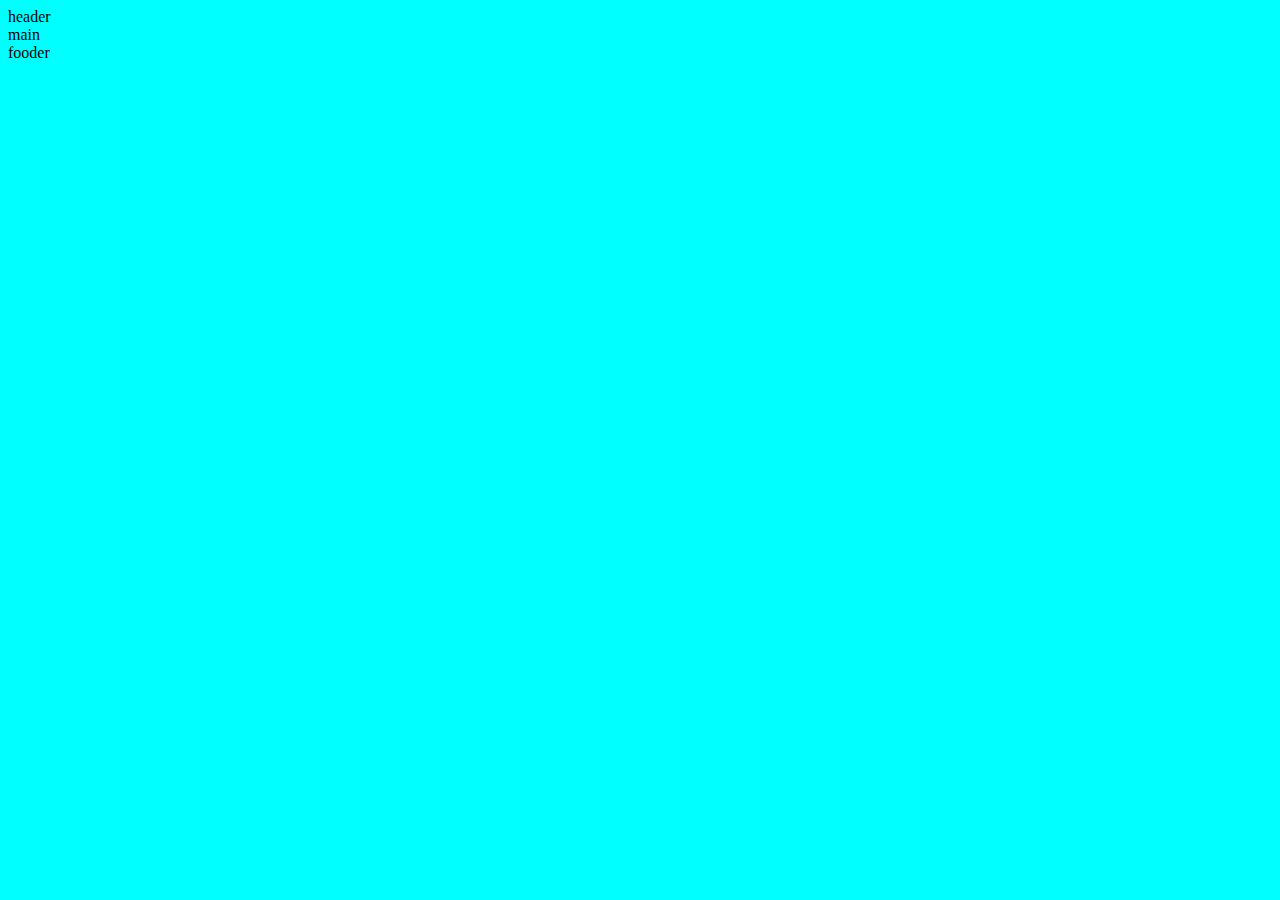
==== index.html @ c72e40d7 "archivos base" ====
<!DOCTYPE html>
<html lang="en">
<head>
    <meta charset="UTF-8">
    <meta name="viewport" content="width=device-width, initial-scale=1.0">
    <title>Google</title>
    <link rel="stylesheet" href="style.css">
</head>
<body>
    <header>header</header>
    <main>main</main>
    <footer>fooder</footer>
    
</body>
</html>
---- style.css ----
body {
    background-color: aqua;
}
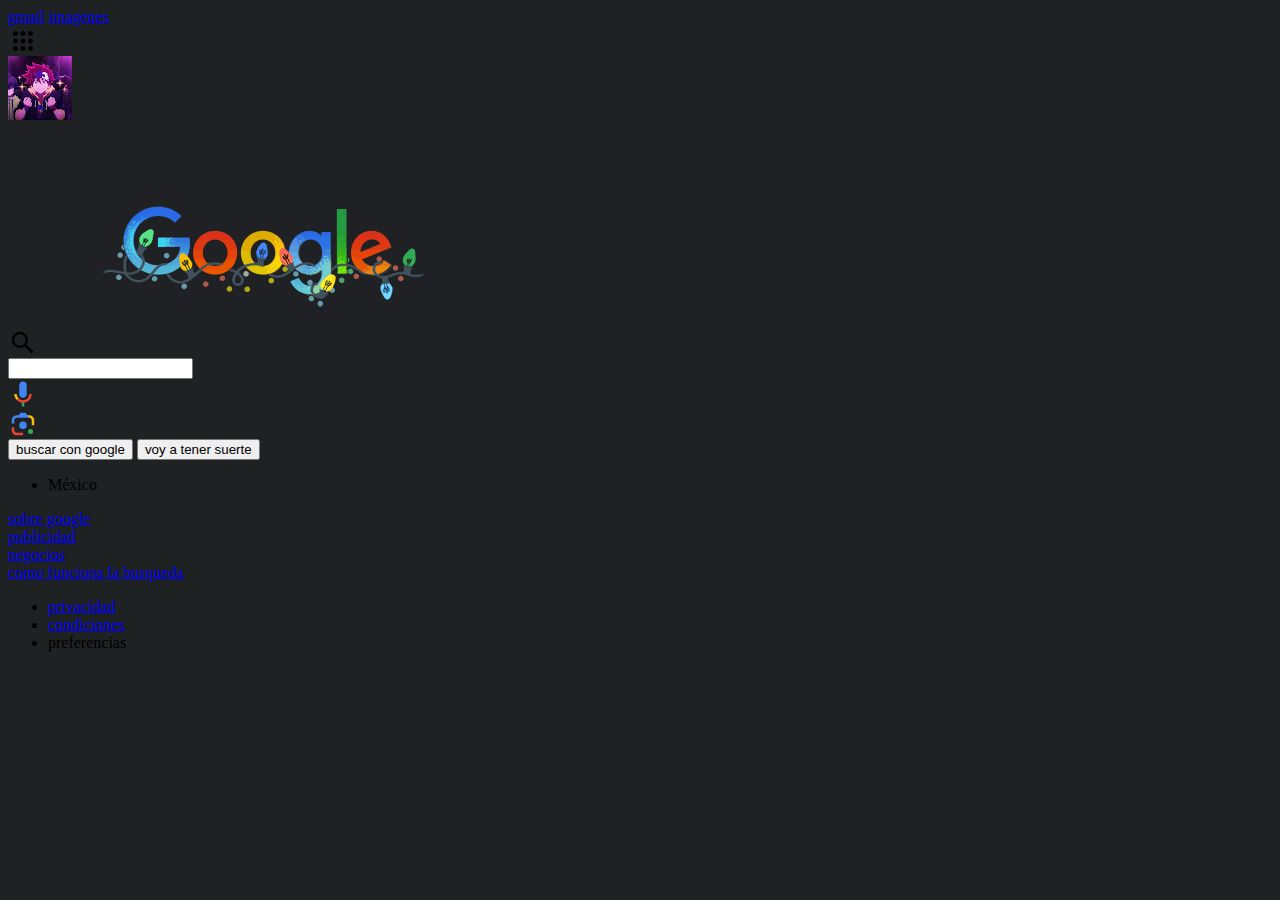
==== commit 3997ca08: "elementos agregados de la pagina" ====
--- a/index.html
+++ b/index.html
@@ -1,15 +1,102 @@
 <!DOCTYPE html>
 <html lang="en">
+
 <head>
     <meta charset="UTF-8">
     <meta name="viewport" content="width=device-width, initial-scale=1.0">
     <title>Google</title>
     <link rel="stylesheet" href="style.css">
 </head>
+
 <body>
-    <header>header</header>
-    <main>main</main>
-    <footer>fooder</footer>
-    
+    <header>
+        <a href="https://mail.google.com/mail/&ogbl" target="_blank" rel="noopener noreferrer">gmail</a>
+
+        <a href="https://www.google.com/imghp?hl=es&ogbl" target="_blank" rel="noopener noreferrer">imagenes</a>
+
+        <div id="cuadro" class="icono">
+            <svg class="gb_i" focusable="false" viewBox="0 0 24 24">
+                <path
+                    d="M6,8c1.1,0 2,-0.9 2,-2s-0.9,-2 -2,-2 -2,0.9 -2,2 0.9,2 2,2zM12,20c1.1,0 2,-0.9 2,-2s-0.9,-2 -2,-2 -2,0.9 -2,2 0.9,2 2,2zM6,20c1.1,0 2,-0.9 2,-2s-0.9,-2 -2,-2 -2,0.9 -2,2 0.9,2 2,2zM6,14c1.1,0 2,-0.9 2,-2s-0.9,-2 -2,-2 -2,0.9 -2,2 0.9,2 2,2zM12,14c1.1,0 2,-0.9 2,-2s-0.9,-2 -2,-2 -2,0.9 -2,2 0.9,2 2,2zM16,6c0,1.1 0.9,2 2,2s2,-0.9 2,-2 -0.9,-2 -2,-2 -2,0.9 -2,2zM12,8c1.1,0 2,-0.9 2,-2s-0.9,-2 -2,-2 -2,0.9 -2,2 0.9,2 2,2zM18,14c1.1,0 2,-0.9 2,-2s-0.9,-2 -2,-2 -2,0.9 -2,2 0.9,2 2,2zM18,20c1.1,0 2,-0.9 2,-2s-0.9,-2 -2,-2 -2,0.9 -2,2 0.9,2 2,2z">
+                </path>
+                <image src="https://ssl.gstatic.com/gb/images/bar/al-icon.png" alt="" height="24" width="24"
+                    style="border:none;display:none \9"></image>
+            </svg>
+        </div>
+
+        <img src="assets/mi-perfil.jpg" alt="foto de perfil" foto>
+
+    </header>
+
+    <main>
+ <img src="assets/google-logo.gif" alt="logo de google">
+        <div id="lupa" class="icono">
+            <svg focusable="false" xmlns="http://www.w3.org/2000/svg" viewBox="0 0 24 24">
+                <path
+                    d="M15.5 14h-.79l-.28-.27A6.471 6.471 0 0 0 16 9.5 6.5 6.5 0 1 0 9.5 16c1.61 0 3.09-.59 4.23-1.57l.27.28v.79l5 4.99L20.49 19l-4.99-5zm-6 0C7.01 14 5 11.99 5 9.5S7.01 5 9.5 5 14 7.01 14 9.5 11.99 14 9.5 14z">
+                </path>
+            </svg>
+        </div>
+        <input type="text" name="buscador" id="buscador">
+
+        <div id="microfono" class="icono">
+            <svg class="goxjub" focusable="false" viewBox="0 0 24 24" xmlns="http://www.w3.org/2000/svg">
+                <path fill="#4285f4"
+                    d="m12 15c1.66 0 3-1.31 3-2.97v-7.02c0-1.66-1.34-3.01-3-3.01s-3 1.34-3 3.01v7.02c0 1.66 1.34 2.97 3 2.97z">
+                </path>
+                <path fill="#34a853" d="m11 18.08h2v3.92h-2z"></path>
+                <path fill="#fbbc04"
+                    d="m7.05 16.87c-1.27-1.33-2.05-2.83-2.05-4.87h2c0 1.45 0.56 2.42 1.47 3.38v0.32l-1.15 1.18z"></path>
+                <path fill="#ea4335"
+                    d="m12 16.93a4.97 5.25 0 0 1 -3.54 -1.55l-1.41 1.49c1.26 1.34 3.02 2.13 4.95 2.13 3.87 0 6.99-2.92 6.99-7h-1.99c0 2.92-2.24 4.93-5 4.93z">
+                </path>
+            </svg>
+        </div>
+
+        <div id="camara" class="icono">
+            <svg class="Gdd5U" focusable="false" viewBox="0 0 192 192" xmlns="http://www.w3.org/2000/svg">
+                <rect fill="none" height="192" width="192"></rect>
+                <g>
+                    <circle fill="#34a853" cx="144.07" cy="144" r="16"></circle>
+                    <circle fill="#4285f4" cx="96.07" cy="104" r="24"></circle>
+                    <path fill="#ea4335"
+                        d="M24,135.2c0,18.11,14.69,32.8,32.8,32.8H96v-16l-40.1-0.1c-8.8,0-15.9-8.19-15.9-17.9v-18H24V135.2z">
+                    </path>
+                    <path fill="#fbbc04"
+                        d="M168,72.8c0-18.11-14.69-32.8-32.8-32.8H116l20,16c8.8,0,16,8.29,16,18v30h16V72.8z"></path>
+                    <path fill="#4285f4"
+                        d="M112,24l-32,0L68,40H56.8C38.69,40,24,54.69,24,72.8V92h16V74c0-9.71,7.2-18,16-18h80L112,24z">
+                    </path>
+                </g>
+            </svg>
+        </div>
+
+        <button>buscar con google</button>
+        <button>voy a tener suerte</button>
+    </main>
+
+    <footer>
+        <ul>
+            <li>México</li>
+        </ul>
+            <li> <a href="https://about.google/?utm_source=google-MX&utm_medium=referral&utm_campaign=hp-footer&fg=1" target="_blank" rel="noopener noreferrer">sobre google</a>  </li>
+
+            <li> <a href="https://www.google.com/intl/es_mx/ads/?subid=ww-ww-et-g-awa-a-g_hpafoot1_1!o2&utm_source=google.com&utm_medium=referral&utm_campaign=google_hpafooter&fg=1" target="_blank" rel="noopener noreferrer">publicidad</a>  </li>
+
+            <li> <a href="https://www.google.com/services/?subid=ww-ww-et-g-awa-a-g_hpbfoot1_1!o2&utm_source=google.com&utm_medium=referral&utm_campaign=google_hpbfooter&fg=1" target="_blank" rel="noopener noreferrer">negocios</a>  </li>
+
+            <li> <a href="https://google.com/search/howsearchworks/?fg=1" target="_blank" rel="noopener noreferrer">como funciona la busqueda</a> </li>
+        </ul>
+
+        <ul>
+            <li> <a href="https://policies.google.com/privacy?hl=es-MX&fg=1" target="_blank" rel="noopener noreferrer">privacidad</a>  </li>
+
+            <li> <a href="https://policies.google.com/terms?hl=es-MX&fg=1" target="_blank" rel="noopener noreferrer">condiciones</a>  </li>
+
+            <li>preferencias</li>
+        </ul>
+
+</footer>
 </body>
+
 </html>--- a/style.css
+++ b/style.css
@@ -1,3 +1,15 @@
 body {
-    background-color: aqua;
+    background-color: rgb(31, 34, 34);
+}
+
+/* id:"lupa" cuando seapara un solo elemento */
+#lupa {
+    color: gray;
+}
+
+/* class:"icono" cuando sea para uno o mas elementos */
+.icono {
+    width: 30px;
+    height: 30px;
+    
 }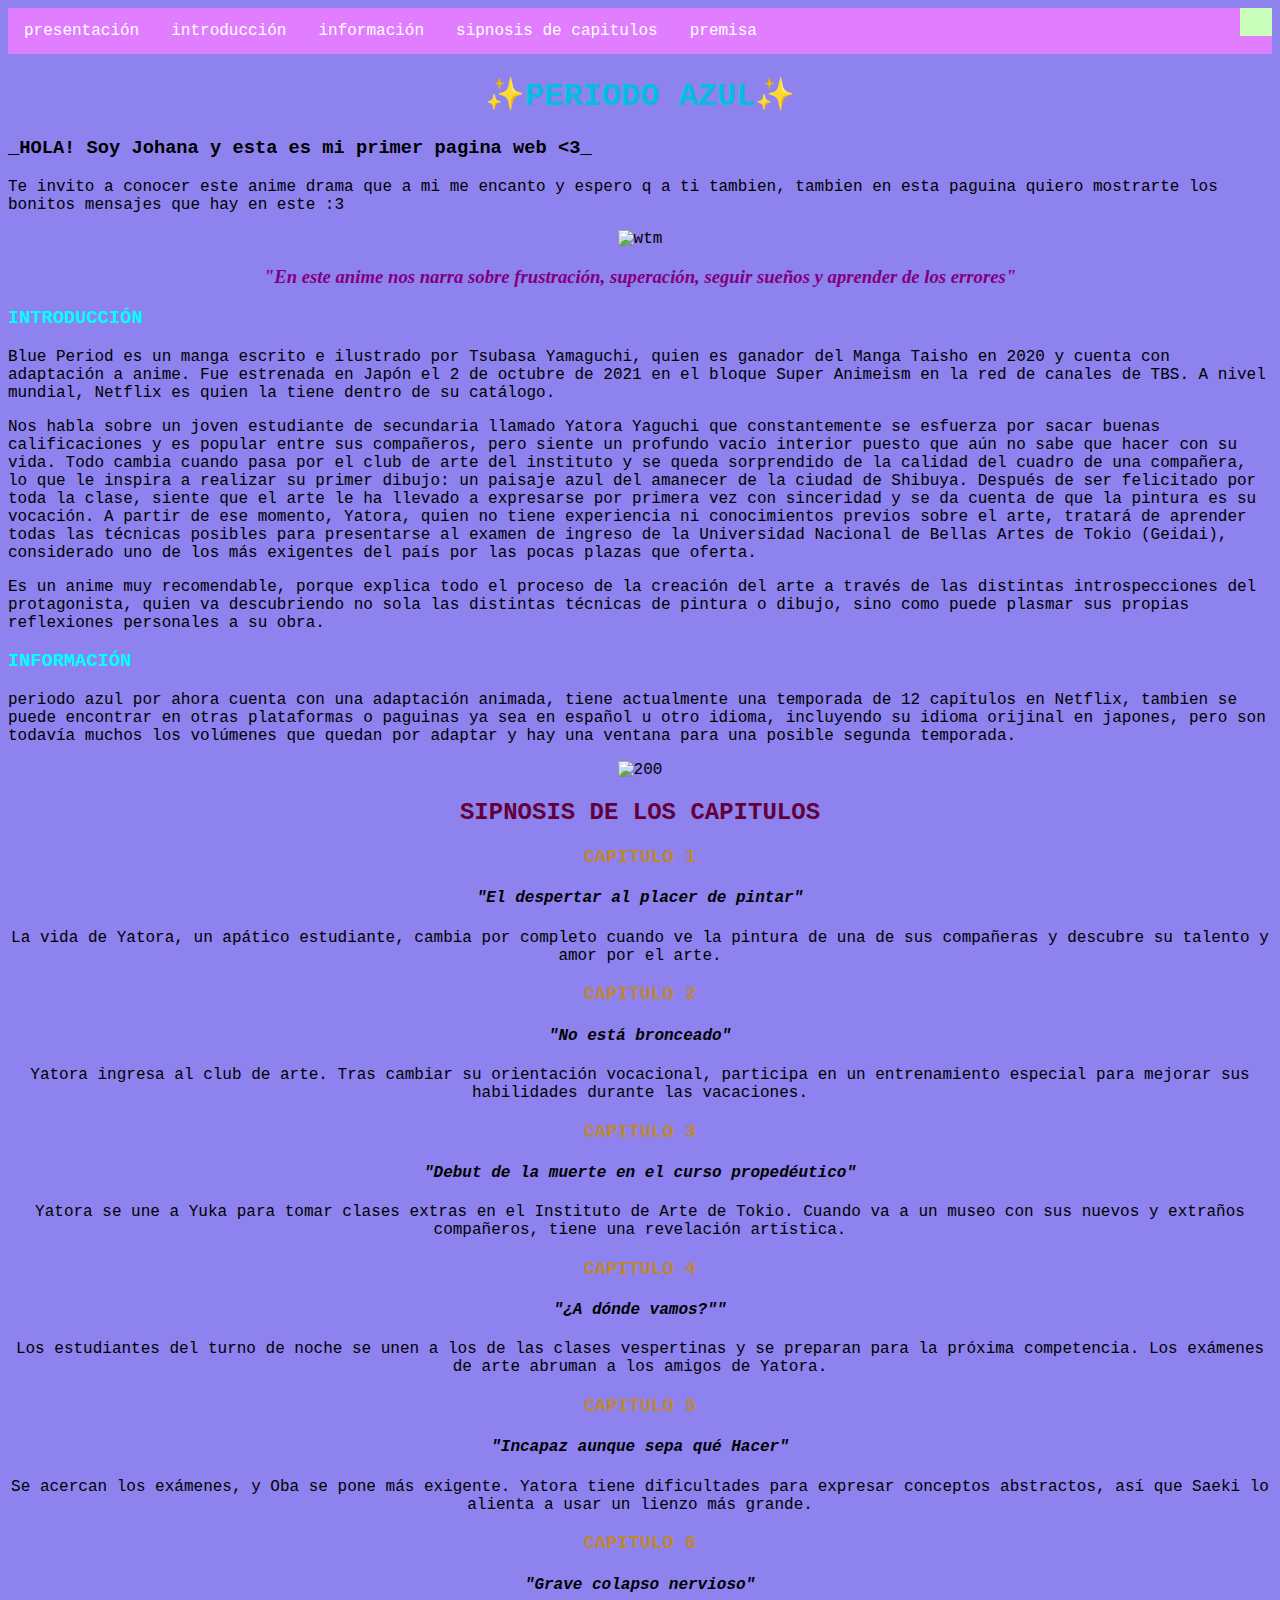
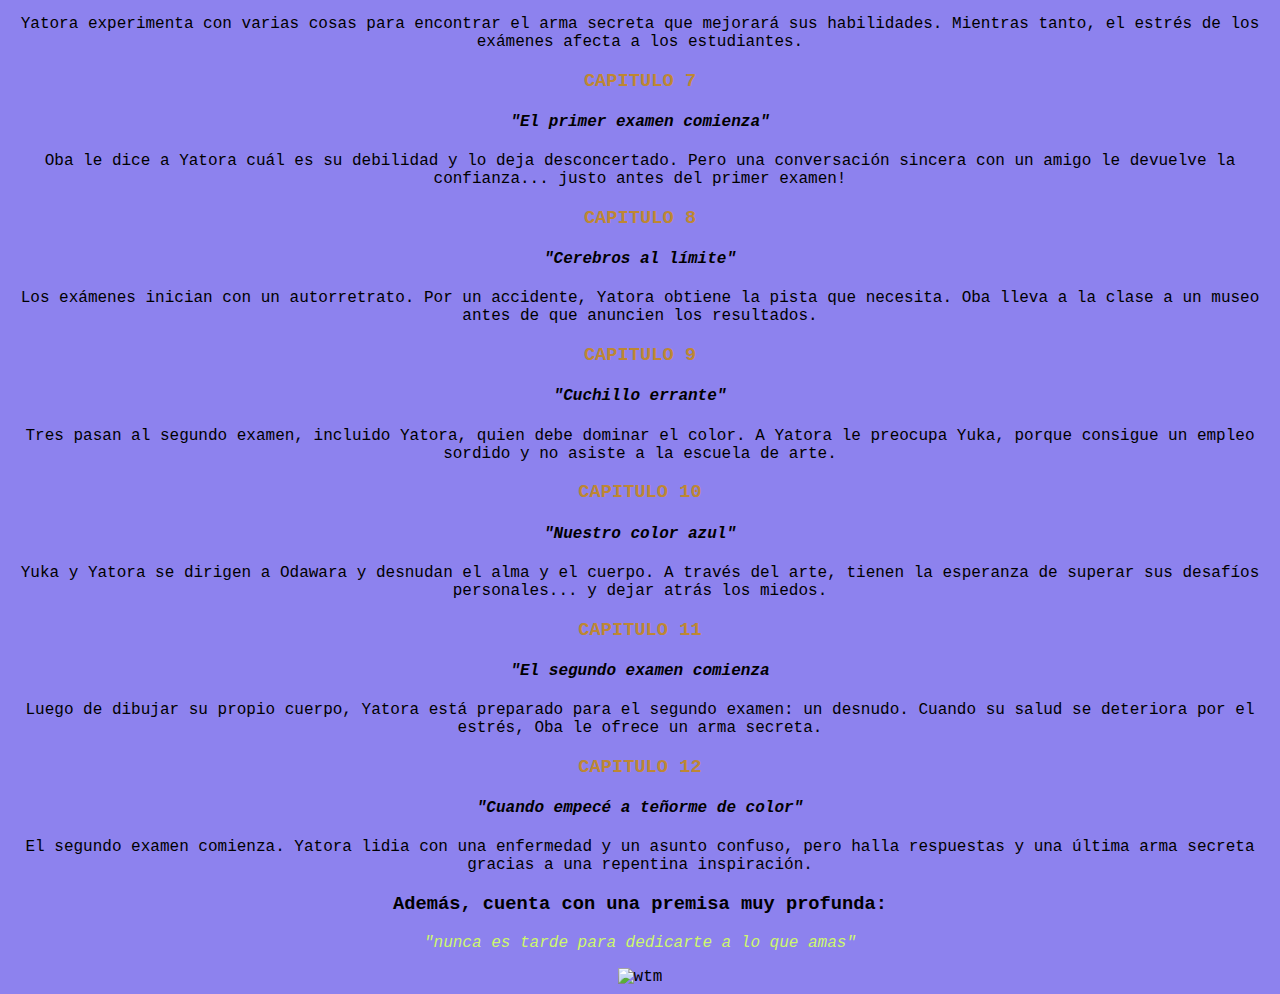
==== commit 86077b11: "actualización antes de dormir" ====
--- a/index.html
+++ b/index.html
@@ -1,102 +1,244 @@
 <!DOCTYPE html>
-<html lang="en">
+
+
+
+ <!--NombreEtiqueta atributo ="valor que modifica la etiqueta"></NombreEtiqueta> -->
+<html lang="es">
+<!--el head (cabecera):es la etiqueta que guarda las configuraciones e importaciones de otros recursos a mi pagina
+como al titilo de la pestaña
+ recursos de estilo (fuentes de letra, recursos de estilo, etc.)-->
 
 <head>
+
     <meta charset="UTF-8">
+    <!--Los atributos que modifican el comportamiento de la etiqueta -->
     <meta name="viewport" content="width=device-width, initial-scale=1.0">
-    <title>Google</title>
+    <!--El titulo es lo que aparece en mi pestaña del navegador-->
+    <title>Mi primer pagina WEB uwú</title>
+    <!--Pasos para llegar al archivo CSS
+    1-,crear el archivo, lo llamamos style.css, a la altura de mi index.html
+    2-.utilizamos emmet para crear el link,"link:css"
+    aun q tambien se puede hacer sin emmet, escribiendo la etiqueta:
+     <link rel="stylesheet"href="NombeArcivo.css">-->
     <link rel="stylesheet" href="style.css">
-</head>
+   
+    <!--/* .css */
+    /*aqui va el codigo de css, con su propio lenguaje, su propia manera de comentar, propia manera de escribir el codigo*/
+
+    /*selector: va a ser la manera q tenemos para identificar a quien le vamos a aplicar las reglas que queremos poner
+    
+    selector {
+        regla1: valor1;
+        regla2: valor2;
+        }
+        
+        */
+
+    /* selector de etiqueta: va a ubicar a todas las etiquetas y aplicarles los cambiosde la regla q se indican
+    h3 {
+        font-family: "lucida console", "courier new", monospace;
+    }*/-->
+
+<!--el body (cuerpo):es la etiqueta que guarda los elementos visualea, lo q se ve en mi sitio -->
 
 <body>
-    <header>
-        <a href="https://mail.google.com/mail/&ogbl" target="_blank" rel="noopener noreferrer">gmail</a>
-
-        <a href="https://www.google.com/imghp?hl=es&ogbl" target="_blank" rel="noopener noreferrer">imagenes</a>
-
-        <div id="cuadro" class="icono">
-            <svg class="gb_i" focusable="false" viewBox="0 0 24 24">
-                <path
-                    d="M6,8c1.1,0 2,-0.9 2,-2s-0.9,-2 -2,-2 -2,0.9 -2,2 0.9,2 2,2zM12,20c1.1,0 2,-0.9 2,-2s-0.9,-2 -2,-2 -2,0.9 -2,2 0.9,2 2,2zM6,20c1.1,0 2,-0.9 2,-2s-0.9,-2 -2,-2 -2,0.9 -2,2 0.9,2 2,2zM6,14c1.1,0 2,-0.9 2,-2s-0.9,-2 -2,-2 -2,0.9 -2,2 0.9,2 2,2zM12,14c1.1,0 2,-0.9 2,-2s-0.9,-2 -2,-2 -2,0.9 -2,2 0.9,2 2,2zM16,6c0,1.1 0.9,2 2,2s2,-0.9 2,-2 -0.9,-2 -2,-2 -2,0.9 -2,2zM12,8c1.1,0 2,-0.9 2,-2s-0.9,-2 -2,-2 -2,0.9 -2,2 0.9,2 2,2zM18,14c1.1,0 2,-0.9 2,-2s-0.9,-2 -2,-2 -2,0.9 -2,2 0.9,2 2,2zM18,20c1.1,0 2,-0.9 2,-2s-0.9,-2 -2,-2 -2,0.9 -2,2 0.9,2 2,2z">
-                </path>
-                <image src="https://ssl.gstatic.com/gb/images/bar/al-icon.png" alt="" height="24" width="24"
-                    style="border:none;display:none \9"></image>
-            </svg>
-        </div>
-
-        <img src="assets/mi-perfil.jpg" alt="foto de perfil" foto>
-
-    </header>
-
+
+    <ul>
+        <li><a href="#invitacion">presentación</a></li>
+        <li><a href="#introducción">introducción</a></li>
+        <li><a href="#informacion">información</a></li>
+        <li><a href="#sipnosis-capitulos"> sipnosis de capitulos</a></li>
+        <li><a href="#premisa">premisa</a></li>
+        <li style="float:right"><a class="active" href="#about"></a></li>
+      </ul>
+      
+    <body style="background-color: rgb(141, 130, 238);"></body>
+
+
+<section id="inicio">
+<header>
+
+        <h1 class="CENTER titulo-azul">✨PERIODO AZUL✨ </h1>
+
+        <h3>_HOLA! Soy Johana y esta es mi primer pagina web <3_</h3>
+</header>
+</section>
     <main>
- <img src="assets/google-logo.gif" alt="logo de google">
-        <div id="lupa" class="icono">
-            <svg focusable="false" xmlns="http://www.w3.org/2000/svg" viewBox="0 0 24 24">
-                <path
-                    d="M15.5 14h-.79l-.28-.27A6.471 6.471 0 0 0 16 9.5 6.5 6.5 0 1 0 9.5 16c1.61 0 3.09-.59 4.23-1.57l.27.28v.79l5 4.99L20.49 19l-4.99-5zm-6 0C7.01 14 5 11.99 5 9.5S7.01 5 9.5 5 14 7.01 14 9.5 11.99 14 9.5 14z">
-                </path>
-            </svg>
-        </div>
-        <input type="text" name="buscador" id="buscador">
-
-        <div id="microfono" class="icono">
-            <svg class="goxjub" focusable="false" viewBox="0 0 24 24" xmlns="http://www.w3.org/2000/svg">
-                <path fill="#4285f4"
-                    d="m12 15c1.66 0 3-1.31 3-2.97v-7.02c0-1.66-1.34-3.01-3-3.01s-3 1.34-3 3.01v7.02c0 1.66 1.34 2.97 3 2.97z">
-                </path>
-                <path fill="#34a853" d="m11 18.08h2v3.92h-2z"></path>
-                <path fill="#fbbc04"
-                    d="m7.05 16.87c-1.27-1.33-2.05-2.83-2.05-4.87h2c0 1.45 0.56 2.42 1.47 3.38v0.32l-1.15 1.18z"></path>
-                <path fill="#ea4335"
-                    d="m12 16.93a4.97 5.25 0 0 1 -3.54 -1.55l-1.41 1.49c1.26 1.34 3.02 2.13 4.95 2.13 3.87 0 6.99-2.92 6.99-7h-1.99c0 2.92-2.24 4.93-5 4.93z">
-                </path>
-            </svg>
-        </div>
-
-        <div id="camara" class="icono">
-            <svg class="Gdd5U" focusable="false" viewBox="0 0 192 192" xmlns="http://www.w3.org/2000/svg">
-                <rect fill="none" height="192" width="192"></rect>
-                <g>
-                    <circle fill="#34a853" cx="144.07" cy="144" r="16"></circle>
-                    <circle fill="#4285f4" cx="96.07" cy="104" r="24"></circle>
-                    <path fill="#ea4335"
-                        d="M24,135.2c0,18.11,14.69,32.8,32.8,32.8H96v-16l-40.1-0.1c-8.8,0-15.9-8.19-15.9-17.9v-18H24V135.2z">
-                    </path>
-                    <path fill="#fbbc04"
-                        d="M168,72.8c0-18.11-14.69-32.8-32.8-32.8H116l20,16c8.8,0,16,8.29,16,18v30h16V72.8z"></path>
-                    <path fill="#4285f4"
-                        d="M112,24l-32,0L68,40H56.8C38.69,40,24,54.69,24,72.8V92h16V74c0-9.71,7.2-18,16-18h80L112,24z">
-                    </path>
-                </g>
-            </svg>
-        </div>
-
-        <button>buscar con google</button>
-        <button>voy a tener suerte</button>
+        <section id="invitación">
+            <p>Te invito a conocer este anime drama que a mi me encanto y espero q a ti tambien, tambien en esta paguina
+                quiero mostrarte los bonitos mensajes que hay en este :3
+            </p>
+        
+        <P class="CENTER"><img src="https://i.blogs.es/322658/blue-period/1366_521.jpg" alt="wtm" width="675"></P>
+        
+        <h3 class="CENTER times letra-morado"><i>"En este anime nos narra sobre frustración, superación, seguir sueños y aprender de los errores"</i></h3>
+        
+    </section>
+
+        <section id="introducción">
+            <h3 class="info">INTRODUCCIÓN</h3>
+            <p>
+                Blue Period es un manga escrito e ilustrado por Tsubasa Yamaguchi, quien es ganador del Manga Taisho en
+                2020 y cuenta con adaptación a anime. Fue estrenada en Japón el 2 de octubre de 2021 en el bloque Super
+                Animeism en la red de canales de TBS. A nivel mundial, Netflix es quien la tiene dentro de su catálogo.
+            </p>
+            <p>
+                Nos habla sobre un joven estudiante de secundaria llamado
+                Yatora Yaguchi que constantemente se esfuerza por sacar buenas calificaciones
+                y es popular entre sus compañeros, pero siente un profundo vacío interior puesto que aún no sabe que
+                hacer
+                con su vida. Todo cambia cuando pasa por el club de arte del instituto y se queda sorprendido de la
+                calidad del
+                cuadro de una compañera, lo que le inspira a realizar su primer dibujo: un paisaje azul del amanecer de
+                la
+                ciudad de Shibuya. Después de ser felicitado por toda la clase, siente que el arte le ha llevado a
+                expresarse
+                por primera vez con sinceridad y se da cuenta de que la pintura es su vocación. A partir de ese momento,
+                Yatora, quien no tiene experiencia ni conocimientos previos sobre el arte, tratará de aprender todas las
+                técnicas posibles para presentarse al examen de ingreso de la Universidad Nacional de Bellas Artes de
+                Tokio
+                (Geidai),
+                considerado uno de los más exigentes del país por las pocas plazas que oferta.</p>
+
+            <p>Es un anime muy recomendable, porque explica todo el proceso de la creación del arte a través de las
+                distintas introspecciones del protagonista, quien va descubriendo no sola las
+                distintas técnicas de pintura o dibujo, sino como puede plasmar sus propias reflexiones personales a su
+                obra.
+           </section> </p>
+        
+
+        <section id="informacion">
+             <h3 class="info"> INFORMACIÓN</h3>
+            <p>
+                periodo azul por ahora cuenta con una adaptación animada, tiene actualmente una temporada de 12
+                capítulos en Netflix, tambien se puede encontrar en otras plataformas o paguinas ya sea en español u
+                otro idioma, incluyendo su idioma orijinal en japones, pero son todavía muchos los volúmenes que quedan
+                por adaptar y hay una ventana para una posible segunda temporada.
+            </p>
+            <P class="CENTER"><img src="https://e0.pxfuel.com/wallpapers/904/835/desktop-wallpaper-blue-period-anime-board.jpg" alt="200"></P>
+
+        </section>
+
+        <section class="CENTER" id="sipnosis-capitulos">
+
+            <h2 class="capitulos-sip">
+                SIPNOSIS DE LOS CAPITULOS
+                
+            </h2>
+
+            <h3 class="cap">CAPITULO 1</h3>
+
+            <P>
+            <h4><i>"El despertar al placer de pintar"</i></h4>
+
+            La vida de Yatora, un apático estudiante, cambia por completo cuando ve la pintura de una de sus compañeras
+            y descubre su talento y amor por el arte.
+            </P>
+
+            <h3 class="cap">CAPITULO 2</h3>
+
+            <p>
+            <h4><i>"No está bronceado"</i></h4>
+
+            Yatora ingresa al club de arte. Tras cambiar su orientación vocacional, participa en un entrenamiento
+            especial para mejorar sus habilidades durante las vacaciones.
+            </p>
+
+            <h3 class="cap">CAPITULO 3</h3>
+
+            <p>
+            <h4><i>"Debut de la muerte en el curso propedéutico"</i></h4>
+            Yatora se une a Yuka para tomar clases extras en el Instituto de Arte de Tokio. Cuando va a un museo con sus
+            nuevos y extraños compañeros, tiene una revelación artística.
+            </p>
+
+            <h3 class="cap">CAPITULO 4</h3>
+
+            <p>
+            <h4><i>"¿A dónde vamos?""
+                </i></h4>
+            Los estudiantes del turno de noche se unen a los de las clases vespertinas y se preparan para la próxima
+            competencia. Los exámenes de arte abruman a los amigos de Yatora.
+            </p>
+
+            <h3 class="cap">CAPITULO 5</h3>
+
+            <p>
+            <h4><i>"Incapaz aunque sepa qué Hacer"</i></h4>
+            Se acercan los exámenes, y Oba se pone más exigente. Yatora tiene dificultades para expresar conceptos
+            abstractos, así que Saeki lo alienta a usar un lienzo más grande.
+            </p>
+
+            <h3 class="cap">CAPITULO 6</h3>
+
+            <p>
+            <h4><i>"Grave colapso nervioso"</i></h4>
+            Yatora experimenta con varias cosas para encontrar el arma secreta que mejorará sus habilidades. Mientras
+            tanto, el estrés de los exámenes afecta a los estudiantes.
+            </p>
+
+            <h3 class="cap">CAPITULO 7</h3>
+
+            <p>
+            <h4><i>"El primer examen comienza"</i></h4>
+            Oba le dice a Yatora cuál es su debilidad y lo deja desconcertado. Pero una conversación sincera con un
+            amigo le devuelve la confianza... justo antes del primer examen!
+            </p>
+
+            <h3 class="cap">CAPITULO 8</h3>
+
+            <p>
+            <h4><i>"Cerebros al límite"</i></h4>
+            Los exámenes inician con un autorretrato. Por un accidente, Yatora obtiene la pista que necesita. Oba lleva
+            a la clase a un museo antes de que anuncien los resultados.
+            </p>
+
+            <h3 class="cap">CAPITULO 9</h3>
+
+            <p>
+            <h4><i>"Cuchillo errante"</i></h4>
+            Tres pasan al segundo examen, incluido Yatora, quien debe dominar el color. A Yatora le preocupa Yuka,
+            porque consigue un empleo sordido y no asiste a la escuela de arte.
+            </p>
+
+            <h3 class="cap">CAPITULO 10</h3>
+
+            <p>
+            <h4><i>"Nuestro color azul"</i></h4>
+            Yuka y Yatora se dirigen a Odawara y desnudan el alma y el cuerpo. A través del arte, tienen la esperanza de
+            superar sus desafíos personales... y dejar atrás los miedos.
+            </p>
+
+            <h3 class="cap">CAPITULO 11</h3>
+
+            <p>
+            <h4><i>"El segundo examen comienza</i></h4>
+            Luego de dibujar su propio cuerpo, Yatora está preparado para el segundo examen: un desnudo. Cuando su salud
+            se deteriora por el estrés, Oba le ofrece un arma secreta.
+            </p>
+
+            <h3 class="cap">CAPITULO 12</h3>
+
+            <p>
+            <h4><i>"Cuando empecé a teñorme de color"</i></h4>
+
+            El segundo examen comienza. Yatora lidia con una enfermedad y un asunto confuso, pero halla respuestas y una
+            última arma secreta gracias a una repentina inspiración.
+            </p>
+            
+        </section>
+
+        <section class="CENTER" id="premisa">
+            <h3>Además, cuenta con una premisa muy profunda:</h3>
+            <p class="CENTER verde-premisa"><i>"nunca es tarde para dedicarte a lo que amas"</i></p>
+
+
+
+            </h3>
+            <img src="https://i.pinimg.com/236x/ff/09/7f/ff097fa462282f197291b454c48dec8c.jpg" alt="wtm" width="200">
+        </section>
     </main>
-
-    <footer>
-        <ul>
-            <li>México</li>
-        </ul>
-            <li> <a href="https://about.google/?utm_source=google-MX&utm_medium=referral&utm_campaign=hp-footer&fg=1" target="_blank" rel="noopener noreferrer">sobre google</a>  </li>
-
-            <li> <a href="https://www.google.com/intl/es_mx/ads/?subid=ww-ww-et-g-awa-a-g_hpafoot1_1!o2&utm_source=google.com&utm_medium=referral&utm_campaign=google_hpafooter&fg=1" target="_blank" rel="noopener noreferrer">publicidad</a>  </li>
-
-            <li> <a href="https://www.google.com/services/?subid=ww-ww-et-g-awa-a-g_hpbfoot1_1!o2&utm_source=google.com&utm_medium=referral&utm_campaign=google_hpbfooter&fg=1" target="_blank" rel="noopener noreferrer">negocios</a>  </li>
-
-            <li> <a href="https://google.com/search/howsearchworks/?fg=1" target="_blank" rel="noopener noreferrer">como funciona la busqueda</a> </li>
-        </ul>
-
-        <ul>
-            <li> <a href="https://policies.google.com/privacy?hl=es-MX&fg=1" target="_blank" rel="noopener noreferrer">privacidad</a>  </li>
-
-            <li> <a href="https://policies.google.com/terms?hl=es-MX&fg=1" target="_blank" rel="noopener noreferrer">condiciones</a>  </li>
-
-            <li>preferencias</li>
-        </ul>
-
-</footer>
 </body>
 
-</html>+</html>
+<!--La mayor parte de las etiquetas debe tener etiqueta de cierre. -->--- a/style.css
+++ b/style.css
@@ -1,15 +1,89 @@
+/*selector: va a ser la manera q tenemos para identificar a quien le vamos a aplicar las reglas que queremos poner
+selector {
+    regla1: valor1;
+    regla2: valor2;
+    }        
+    */
+
+/*selector de etiqueta: va a ubicar a todas las etiquetas y aplicarles los cambiosde la regla q se indican
+    */
+
 body {
-    background-color: rgb(31, 34, 34);
+    font-family: "lucida console", "courier new", monospace;
 }
 
-/* id:"lupa" cuando seapara un solo elemento */
-#lupa {
-    color: gray;
+/*selector de clase: va a ubicar todos los elementos q tengan la calase aplicada y aplicar los cambios de las reglas q se indican.
+recuerda q las clases q se pueden poner a mas de un elemento y al mas elementos se le puede poner mas de una clase
+*/
+
+.CENTER {
+    text-align: center;
 }
 
-/* class:"icono" cuando sea para uno o mas elementos */
-.icono {
-    width: 30px;
-    height: 30px;
-    
+.times {
+    font-family: "Times New Roman", Times, serif;
+}
+
+.letra-morado {
+    color: purple;
+}
+
+/*el selector de ID va a ubicar a el unico elemento q tenga el id y aplicarle  los cambios de las reglas q se indican.
+ recuerda q las clases se pueden poner
+ mas de un elemento y al elemento se le puede poner mas de una clase
+  */
+.titulo-azul {
+    color:  
+    rgb(4, 190, 223);
+
+}
+
+.verde-premisa {
+    color: rgb(206, 248, 109);
+}
+
+.header {
+    background-color: #F1F1F1;
+    text-align: center;
+    padding: 20px;
+}
+
+.capitulos-sip {
+    color: rgb(99, 0, 58);
+}
+
+.cap {
+    color: rgb(190, 135, 51);
+}
+
+.info {
+    color: aqua;
+}
+
+ul {
+    list-style-type: none;
+    margin: 0;
+    padding: 0;
+    overflow: hidden;
+    background-color: rgb(225, 126, 255);
+}
+
+li {
+    float: left;
+}
+
+li a {
+    display: block;
+    color: white;
+    text-align: center;
+    padding: 14px 16px;
+    text-decoration: none;
+}
+
+li a:hover:not(.active) {
+    background-color: #111;
+}
+
+.active {
+    background-color: #c9ffbb;
 }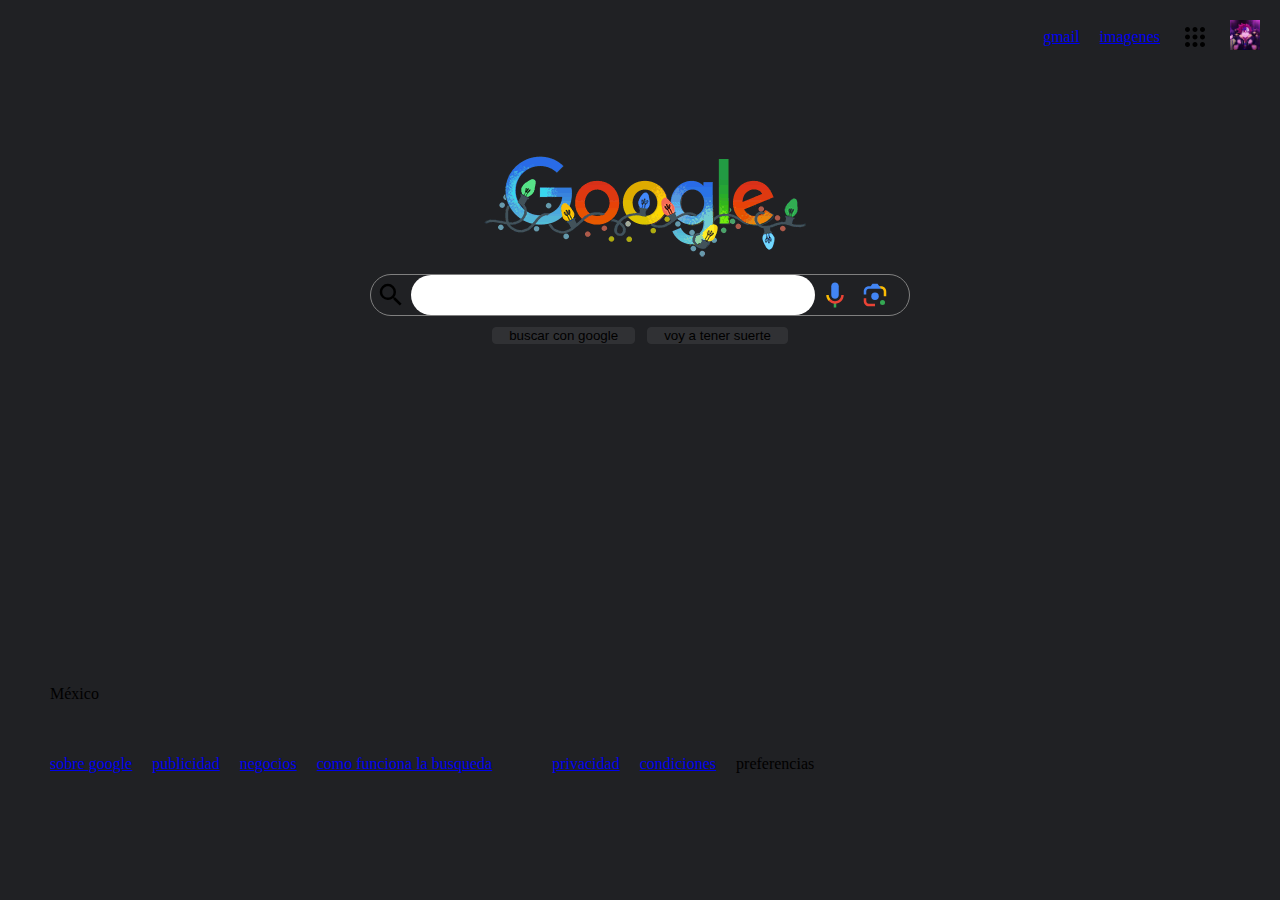
==== commit 5b5d7b86: "final" ====
--- a/index.html
+++ b/index.html
@@ -1,244 +1,140 @@
 <!DOCTYPE html>
+<html lang="en">
+
+<head>
+    <meta charset="UTF-8">
+    <meta name="viewport" content="width=device-width, initial-scale=1.0">
+    <title>Google</title>
+    <link rel="stylesheet" href="style.css">
+</head>
+
+<body>
+    <header>
+
+        <ul>
+            <li><a href="https://mail.google.com/mail/&ogbl" target="_blank" rel="noopener noreferrer">gmail</a>
+            </li>
+
+            <li><a href="https://www.google.com/imghp?hl=es&ogbl" target="_blank" rel="noopener noreferrer">imagenes</a>
+            </li>
+
+            <li>
+                <div id="cuadro" class="icono">
+                    <svg class="gb_i" focusable="false" viewBox="0 0 24 24">
+                        <path
+                            d="M6,8c1.1,0 2,-0.9 2,-2s-0.9,-2 -2,-2 -2,0.9 -2,2 0.9,2 2,2zM12,20c1.1,0 2,-0.9 2,-2s-0.9,-2 -2,-2 -2,0.9 -2,2 0.9,2 2,2zM6,20c1.1,0 2,-0.9 2,-2s-0.9,-2 -2,-2 -2,0.9 -2,2 0.9,2 2,2zM6,14c1.1,0 2,-0.9 2,-2s-0.9,-2 -2,-2 -2,0.9 -2,2 0.9,2 2,2zM12,14c1.1,0 2,-0.9 2,-2s-0.9,-2 -2,-2 -2,0.9 -2,2 0.9,2 2,2zM16,6c0,1.1 0.9,2 2,2s2,-0.9 2,-2 -0.9,-2 -2,-2 -2,0.9 -2,2zM12,8c1.1,0 2,-0.9 2,-2s-0.9,-2 -2,-2 -2,0.9 -2,2 0.9,2 2,2zM18,14c1.1,0 2,-0.9 2,-2s-0.9,-2 -2,-2 -2,0.9 -2,2 0.9,2 2,2zM18,20c1.1,0 2,-0.9 2,-2s-0.9,-2 -2,-2 -2,0.9 -2,2 0.9,2 2,2z">
+                        </path>
+                        <image src="https://ssl.gstatic.com/gb/images/bar/al-icon.png" alt="" height="24" width="24"
+                            style="border:none;display:none \9"></image>
+                    </svg>
+                </div>
+            </li>
+
+            <li><img class="icono" src="assets/mi-perfil.jpg" alt="foto de perfil" foto></li>
+        </ul>
 
 
 
- <!--NombreEtiqueta atributo ="valor que modifica la etiqueta"></NombreEtiqueta> -->
-<html lang="es">
-<!--el head (cabecera):es la etiqueta que guarda las configuraciones e importaciones de otros recursos a mi pagina
-como al titilo de la pestaña
- recursos de estilo (fuentes de letra, recursos de estilo, etc.)-->
-
-<head>
-
-    <meta charset="UTF-8">
-    <!--Los atributos que modifican el comportamiento de la etiqueta -->
-    <meta name="viewport" content="width=device-width, initial-scale=1.0">
-    <!--El titulo es lo que aparece en mi pestaña del navegador-->
-    <title>Mi primer pagina WEB uwú</title>
-    <!--Pasos para llegar al archivo CSS
-    1-,crear el archivo, lo llamamos style.css, a la altura de mi index.html
-    2-.utilizamos emmet para crear el link,"link:css"
-    aun q tambien se puede hacer sin emmet, escribiendo la etiqueta:
-     <link rel="stylesheet"href="NombeArcivo.css">-->
-    <link rel="stylesheet" href="style.css">
-   
-    <!--/* .css */
-    /*aqui va el codigo de css, con su propio lenguaje, su propia manera de comentar, propia manera de escribir el codigo*/
-
-    /*selector: va a ser la manera q tenemos para identificar a quien le vamos a aplicar las reglas que queremos poner
-    
-    selector {
-        regla1: valor1;
-        regla2: valor2;
-        }
-        
-        */
-
-    /* selector de etiqueta: va a ubicar a todas las etiquetas y aplicarles los cambiosde la regla q se indican
-    h3 {
-        font-family: "lucida console", "courier new", monospace;
-    }*/-->
-
-<!--el body (cuerpo):es la etiqueta que guarda los elementos visualea, lo q se ve en mi sitio -->
-
-<body>
-
-    <ul>
-        <li><a href="#invitacion">presentación</a></li>
-        <li><a href="#introducción">introducción</a></li>
-        <li><a href="#informacion">información</a></li>
-        <li><a href="#sipnosis-capitulos"> sipnosis de capitulos</a></li>
-        <li><a href="#premisa">premisa</a></li>
-        <li style="float:right"><a class="active" href="#about"></a></li>
-      </ul>
-      
-    <body style="background-color: rgb(141, 130, 238);"></body>
-
-
-<section id="inicio">
-<header>
-
-        <h1 class="CENTER titulo-azul">✨PERIODO AZUL✨ </h1>
-
-        <h3>_HOLA! Soy Johana y esta es mi primer pagina web <3_</h3>
-</header>
-</section>
-    <main>
-        <section id="invitación">
-            <p>Te invito a conocer este anime drama que a mi me encanto y espero q a ti tambien, tambien en esta paguina
-                quiero mostrarte los bonitos mensajes que hay en este :3
-            </p>
-        
-        <P class="CENTER"><img src="https://i.blogs.es/322658/blue-period/1366_521.jpg" alt="wtm" width="675"></P>
-        
-        <h3 class="CENTER times letra-morado"><i>"En este anime nos narra sobre frustración, superación, seguir sueños y aprender de los errores"</i></h3>
-        
-    </section>
-
-        <section id="introducción">
-            <h3 class="info">INTRODUCCIÓN</h3>
-            <p>
-                Blue Period es un manga escrito e ilustrado por Tsubasa Yamaguchi, quien es ganador del Manga Taisho en
-                2020 y cuenta con adaptación a anime. Fue estrenada en Japón el 2 de octubre de 2021 en el bloque Super
-                Animeism en la red de canales de TBS. A nivel mundial, Netflix es quien la tiene dentro de su catálogo.
-            </p>
-            <p>
-                Nos habla sobre un joven estudiante de secundaria llamado
-                Yatora Yaguchi que constantemente se esfuerza por sacar buenas calificaciones
-                y es popular entre sus compañeros, pero siente un profundo vacío interior puesto que aún no sabe que
-                hacer
-                con su vida. Todo cambia cuando pasa por el club de arte del instituto y se queda sorprendido de la
-                calidad del
-                cuadro de una compañera, lo que le inspira a realizar su primer dibujo: un paisaje azul del amanecer de
-                la
-                ciudad de Shibuya. Después de ser felicitado por toda la clase, siente que el arte le ha llevado a
-                expresarse
-                por primera vez con sinceridad y se da cuenta de que la pintura es su vocación. A partir de ese momento,
-                Yatora, quien no tiene experiencia ni conocimientos previos sobre el arte, tratará de aprender todas las
-                técnicas posibles para presentarse al examen de ingreso de la Universidad Nacional de Bellas Artes de
-                Tokio
-                (Geidai),
-                considerado uno de los más exigentes del país por las pocas plazas que oferta.</p>
-
-            <p>Es un anime muy recomendable, porque explica todo el proceso de la creación del arte a través de las
-                distintas introspecciones del protagonista, quien va descubriendo no sola las
-                distintas técnicas de pintura o dibujo, sino como puede plasmar sus propias reflexiones personales a su
-                obra.
-           </section> </p>
-        
-
-        <section id="informacion">
-             <h3 class="info"> INFORMACIÓN</h3>
-            <p>
-                periodo azul por ahora cuenta con una adaptación animada, tiene actualmente una temporada de 12
-                capítulos en Netflix, tambien se puede encontrar en otras plataformas o paguinas ya sea en español u
-                otro idioma, incluyendo su idioma orijinal en japones, pero son todavía muchos los volúmenes que quedan
-                por adaptar y hay una ventana para una posible segunda temporada.
-            </p>
-            <P class="CENTER"><img src="https://e0.pxfuel.com/wallpapers/904/835/desktop-wallpaper-blue-period-anime-board.jpg" alt="200"></P>
-
-        </section>
-
-        <section class="CENTER" id="sipnosis-capitulos">
-
-            <h2 class="capitulos-sip">
-                SIPNOSIS DE LOS CAPITULOS
-                
-            </h2>
-
-            <h3 class="cap">CAPITULO 1</h3>
-
-            <P>
-            <h4><i>"El despertar al placer de pintar"</i></h4>
-
-            La vida de Yatora, un apático estudiante, cambia por completo cuando ve la pintura de una de sus compañeras
-            y descubre su talento y amor por el arte.
-            </P>
-
-            <h3 class="cap">CAPITULO 2</h3>
-
-            <p>
-            <h4><i>"No está bronceado"</i></h4>
-
-            Yatora ingresa al club de arte. Tras cambiar su orientación vocacional, participa en un entrenamiento
-            especial para mejorar sus habilidades durante las vacaciones.
-            </p>
-
-            <h3 class="cap">CAPITULO 3</h3>
-
-            <p>
-            <h4><i>"Debut de la muerte en el curso propedéutico"</i></h4>
-            Yatora se une a Yuka para tomar clases extras en el Instituto de Arte de Tokio. Cuando va a un museo con sus
-            nuevos y extraños compañeros, tiene una revelación artística.
-            </p>
-
-            <h3 class="cap">CAPITULO 4</h3>
-
-            <p>
-            <h4><i>"¿A dónde vamos?""
-                </i></h4>
-            Los estudiantes del turno de noche se unen a los de las clases vespertinas y se preparan para la próxima
-            competencia. Los exámenes de arte abruman a los amigos de Yatora.
-            </p>
-
-            <h3 class="cap">CAPITULO 5</h3>
-
-            <p>
-            <h4><i>"Incapaz aunque sepa qué Hacer"</i></h4>
-            Se acercan los exámenes, y Oba se pone más exigente. Yatora tiene dificultades para expresar conceptos
-            abstractos, así que Saeki lo alienta a usar un lienzo más grande.
-            </p>
-
-            <h3 class="cap">CAPITULO 6</h3>
-
-            <p>
-            <h4><i>"Grave colapso nervioso"</i></h4>
-            Yatora experimenta con varias cosas para encontrar el arma secreta que mejorará sus habilidades. Mientras
-            tanto, el estrés de los exámenes afecta a los estudiantes.
-            </p>
-
-            <h3 class="cap">CAPITULO 7</h3>
-
-            <p>
-            <h4><i>"El primer examen comienza"</i></h4>
-            Oba le dice a Yatora cuál es su debilidad y lo deja desconcertado. Pero una conversación sincera con un
-            amigo le devuelve la confianza... justo antes del primer examen!
-            </p>
-
-            <h3 class="cap">CAPITULO 8</h3>
-
-            <p>
-            <h4><i>"Cerebros al límite"</i></h4>
-            Los exámenes inician con un autorretrato. Por un accidente, Yatora obtiene la pista que necesita. Oba lleva
-            a la clase a un museo antes de que anuncien los resultados.
-            </p>
-
-            <h3 class="cap">CAPITULO 9</h3>
-
-            <p>
-            <h4><i>"Cuchillo errante"</i></h4>
-            Tres pasan al segundo examen, incluido Yatora, quien debe dominar el color. A Yatora le preocupa Yuka,
-            porque consigue un empleo sordido y no asiste a la escuela de arte.
-            </p>
-
-            <h3 class="cap">CAPITULO 10</h3>
-
-            <p>
-            <h4><i>"Nuestro color azul"</i></h4>
-            Yuka y Yatora se dirigen a Odawara y desnudan el alma y el cuerpo. A través del arte, tienen la esperanza de
-            superar sus desafíos personales... y dejar atrás los miedos.
-            </p>
-
-            <h3 class="cap">CAPITULO 11</h3>
-
-            <p>
-            <h4><i>"El segundo examen comienza</i></h4>
-            Luego de dibujar su propio cuerpo, Yatora está preparado para el segundo examen: un desnudo. Cuando su salud
-            se deteriora por el estrés, Oba le ofrece un arma secreta.
-            </p>
-
-            <h3 class="cap">CAPITULO 12</h3>
-
-            <p>
-            <h4><i>"Cuando empecé a teñorme de color"</i></h4>
-
-            El segundo examen comienza. Yatora lidia con una enfermedad y un asunto confuso, pero halla respuestas y una
-            última arma secreta gracias a una repentina inspiración.
-            </p>
-            
-        </section>
-
-        <section class="CENTER" id="premisa">
-            <h3>Además, cuenta con una premisa muy profunda:</h3>
-            <p class="CENTER verde-premisa"><i>"nunca es tarde para dedicarte a lo que amas"</i></p>
 
 
 
-            </h3>
-            <img src="https://i.pinimg.com/236x/ff/09/7f/ff097fa462282f197291b454c48dec8c.jpg" alt="wtm" width="200">
-        </section>
+
+
+    </header>
+
+    <main >
+    
+        <img src="assets/google-logo.gif" alt="logo de google-logo">
+
+        <div id="caja-buscador">
+
+            <div id="lupa" class="icono">
+                <svg focusable="false" xmlns="http://www.w3.org/2000/svg" viewBox="0 0 24 24">
+                    <path
+                        d="M15.5 14h-.79l-.28-.27A6.471 6.471 0 0 0 16 9.5 6.5 6.5 0 1 0 9.5 16c1.61 0 3.09-.59 4.23-1.57l.27.28v.79l5 4.99L20.49 19l-4.99-5zm-6 0C7.01 14 5 11.99 5 9.5S7.01 5 9.5 5 14 7.01 14 9.5 11.99 14 9.5 14z">
+                    </path>
+                </svg>
+            </div>
+
+            <input type="text" name="buscador" id="caja-buscador">
+
+            <div id="microfono" class="icono">
+                <svg class="goxjub" focusable="false" viewBox="0 0 24 24" xmlns="http://www.w3.org/2000/svg">
+                    <path fill="#4285f4"
+                        d="m12 15c1.66 0 3-1.31 3-2.97v-7.02c0-1.66-1.34-3.01-3-3.01s-3 1.34-3 3.01v7.02c0 1.66 1.34 2.97 3 2.97z">
+                    </path>
+                    <path fill="#34a853" d="m11 18.08h2v3.92h-2z"></path>
+                    <path fill="#fbbc04"
+                        d="m7.05 16.87c-1.27-1.33-2.05-2.83-2.05-4.87h2c0 1.45 0.56 2.42 1.47 3.38v0.32l-1.15 1.18z">
+                    </path>
+                    <path fill="#ea4335"
+                        d="m12 16.93a4.97 5.25 0 0 1 -3.54 -1.55l-1.41 1.49c1.26 1.34 3.02 2.13 4.95 2.13 3.87 0 6.99-2.92 6.99-7h-1.99c0 2.92-2.24 4.93-5 4.93z">
+                    </path>
+                </svg>
+            </div>
+
+            <div id="camara" class="icono">
+                <svg class="Gdd5U" focusable="false" viewBox="0 0 192 192" xmlns="http://www.w3.org/2000/svg">
+                    <rect fill="none" height="192" width="192"></rect>
+                    <g>
+                        <circle fill="#34a853" cx="144.07" cy="144" r="16"></circle>
+                        <circle fill="#4285f4" cx="96.07" cy="104" r="24"></circle>
+                        <path fill="#ea4335"
+                            d="M24,135.2c0,18.11,14.69,32.8,32.8,32.8H96v-16l-40.1-0.1c-8.8,0-15.9-8.19-15.9-17.9v-18H24V135.2z">
+                        </path>
+                        <path fill="#fbbc04"
+                            d="M168,72.8c0-18.11-14.69-32.8-32.8-32.8H116l20,16c8.8,0,16,8.29,16,18v30h16V72.8z"></path>
+                        <path fill="#4285f4"
+                            d="M112,24l-32,0L68,40H56.8C38.69,40,24,54.69,24,72.8V92h16V74c0-9.71,7.2-18,16-18h80L112,24z">
+                        </path>
+                    </g>
+                </svg>
+
+            </div>
+
+        </div>
+
+        <div>
+            <button>buscar con google</button>
+            <button>voy a tener suerte</button>
+        </div>
+
     </main>
+
+    <footer>
+
+
+        <ul>
+            <li>México</li>
+        </ul>
+        <div id="opciones">
+            <ul>
+                <li> <a href="https://about.google/?utm_source=google-MX&utm_medium=referral&utm_campaign=hp-footer&fg=1"
+                        target="_blank" rel="noopener noreferrer">sobre google</a> </li>
+
+                <li> <a href="https://www.google.com/intl/es_mx/ads/?subid=ww-ww-et-g-awa-a-g_hpafoot1_1!o2&utm_source=google.com&utm_medium=referral&utm_campaign=google_hpafooter&fg=1"
+                        target="_blank" rel="noopener noreferrer">publicidad</a> </li>
+
+                <li> <a href="https://www.google.com/services/?subid=ww-ww-et-g-awa-a-g_hpbfoot1_1!o2&utm_source=google.com&utm_medium=referral&utm_campaign=google_hpbfooter&fg=1"
+                        target="_blank" rel="noopener noreferrer">negocios</a> </li>
+
+                <li> <a href="https://google.com/search/howsearchworks/?fg=1" target="_blank"
+                        rel="noopener noreferrer">como
+                        funciona la busqueda</a> </li>
+            </ul>
+
+            <ul>
+                <li> <a href="https://policies.google.com/privacy?hl=es-MX&fg=1" target="_blank"
+                        rel="noopener noreferrer">privacidad</a> </li>
+
+                <li> <a href="https://policies.google.com/terms?hl=es-MX&fg=1" target="_blank"
+                        rel="noopener noreferrer">condiciones</a> </li>
+
+                <li>preferencias</li>
+            </ul>
+            </ul>
+        </div>
+    </footer>
 </body>
 
-</html>
-<!--La mayor parte de las etiquetas debe tener etiqueta de cierre. -->+</html>--- a/style.css
+++ b/style.css
@@ -1,89 +1,95 @@
-/*selector: va a ser la manera q tenemos para identificar a quien le vamos a aplicar las reglas que queremos poner
-selector {
-    regla1: valor1;
-    regla2: valor2;
-    }        
-    */
-
-/*selector de etiqueta: va a ubicar a todas las etiquetas y aplicarles los cambiosde la regla q se indican
-    */
-
 body {
-    font-family: "lucida console", "courier new", monospace;
+    padding: 0px;
+    margin: 0px;
+    background-color: #202124;
 }
 
-/*selector de clase: va a ubicar todos los elementos q tengan la calase aplicada y aplicar los cambios de las reglas q se indican.
-recuerda q las clases q se pueden poner a mas de un elemento y al mas elementos se le puede poner mas de una clase
-*/
-
-.CENTER {
-    text-align: center;
+/* id:"lupa" cuando seapara un solo elemento */
+#lupa {
+    color: gray;
 }
 
-.times {
-    font-family: "Times New Roman", Times, serif;
-}
-
-.letra-morado {
-    color: purple;
-}
-
-/*el selector de ID va a ubicar a el unico elemento q tenga el id y aplicarle  los cambios de las reglas q se indican.
- recuerda q las clases se pueden poner
- mas de un elemento y al elemento se le puede poner mas de una clase
-  */
-.titulo-azul {
-    color:  
-    rgb(4, 190, 223);
+/* class:"icono" cuando sea para uno o mas elementos */
+.icono {
+    width: 30px;
+    height: 30px;
 
 }
 
-.verde-premisa {
-    color: rgb(206, 248, 109);
+header ul {
+    list-style-type: none;
+    display: flex;
+    justify-content: end;
+    align-items: center;
+    margin: 10px;
+
 }
 
-.header {
-    background-color: #F1F1F1;
-    text-align: center;
-    padding: 20px;
+header ul li{
+    margin: 10px;
+
 }
 
-.capitulos-sip {
-    color: rgb(99, 0, 58);
+
+
+
+main {
+    display: flex;
+    justify-content: center;
+    height: 65vh;
+    flex-direction: column;
+    align-items: center;
+    justify-content: flex-start;
 }
 
-.cap {
-    color: rgb(190, 135, 51);
+
+
+footer ul {
+    list-style: none;
+    display: flex;
+    align-items: center;
 }
 
-.info {
-    color: aqua;
+footer ul li {
+    margin: 10px;
+    display: inline-block;
 }
 
-ul {
-    list-style-type: none;
-    margin: 0;
-    padding: 0;
-    overflow: hidden;
-    background-color: rgb(225, 126, 255);
+#opciones {
+    display: flex;
 }
 
-li {
-    float: left;
+#caja-buscador {
+    display: flex;
+    border: 1px solid gray;
+    min-height: 1px;
+    max-width: 584px;
+    width: 538px;
+    border-color: (rgb(118, 118, 118), rgb(133, 133, 133));
+    border-radius: 24px;
 }
 
-li a {
-    display: block;
-    color: white;
-    text-align: center;
-    padding: 14px 16px;
-    text-decoration: none;
+#caja-buscador input {
+    width: 400px;
+    outline: none;
+    border: none;
+    color: #202124;
 }
 
-li a:hover:not(.active) {
-    background-color: #111;
+#caja-buscador .icono {
+    margin: 5px;
 }
 
-.active {
-    background-color: #c9ffbb;
+button {
+
+    border: none;
+    background-color: #303134;
+    border: 1px solid #303134;
+    margin: 11px 4px;
+    padding: 0 16px;
+    border-radius: 4px;
+}
+
+center {
+    text-align: -webkit-center;
 }